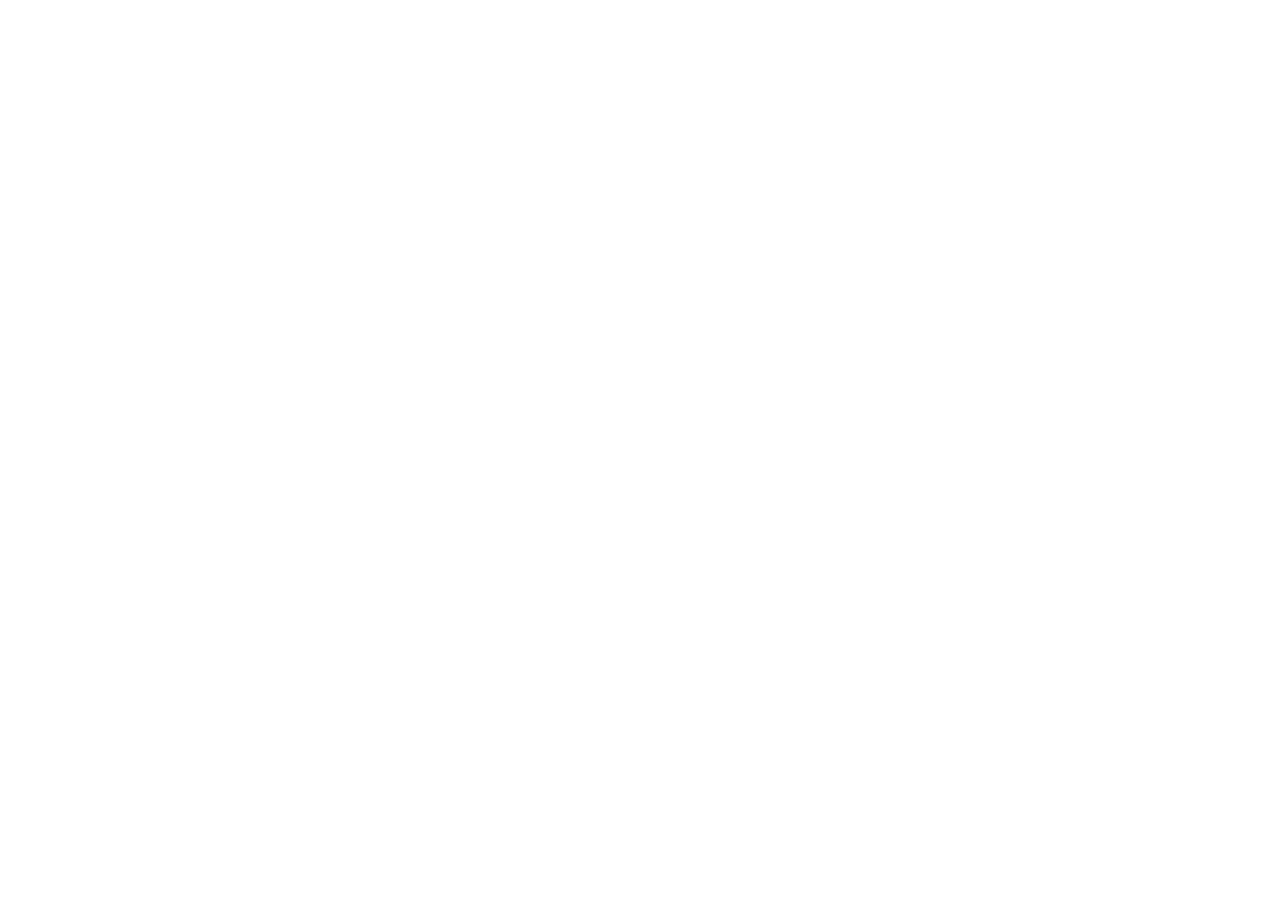
==== games/index.html @ 528885df "Site" ====
<!doctype html>
<html lang="en">
<head>
<meta charset="utf-8">
<title>Moved</title>
<link rel="canonical" href="https://heyheythere.com/">
<meta name="robots" content="noindex">
<meta http-equiv="refresh" content="0; url=https://heyheythere.com/">
<script>location.replace("https://heyheythere.com/" + location.hash)</script>
</head>
<body style="background:#07080d;color:#e6e8f2;font-family:system-ui"><p>This page moved to <a style="color:#3ee8ff" href="https://heyheythere.com/">https://heyheythere.com/</a>.</p></body>
</html>
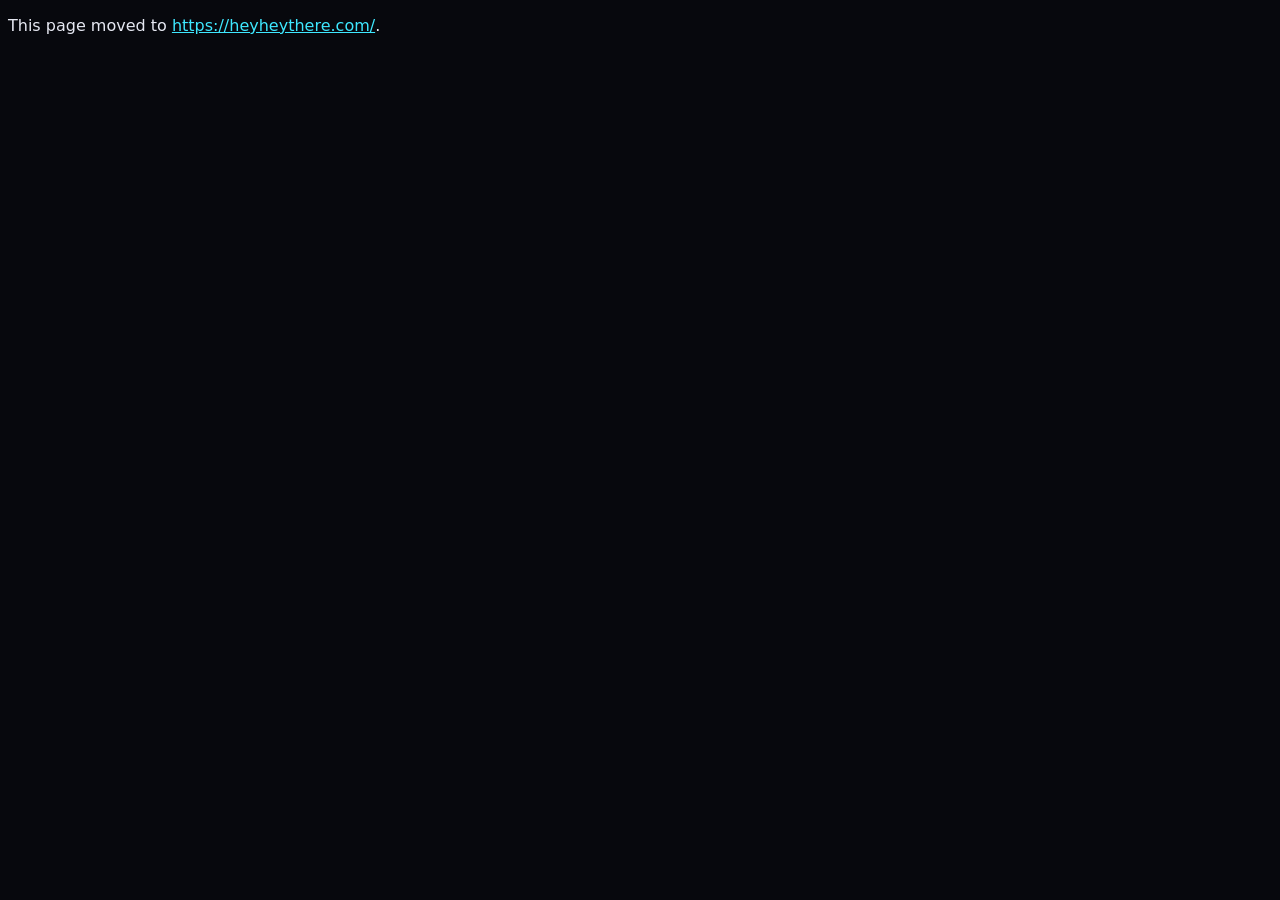
==== commit 69d0eb5a: "Site" ====
--- a/games/index.html
+++ b/games/index.html
@@ -5,8 +5,6 @@
 <title>Moved</title>
 <link rel="canonical" href="https://heyheythere.com/">
 <meta name="robots" content="noindex">
-<meta http-equiv="refresh" content="0; url=https://heyheythere.com/">
-<script>location.replace("https://heyheythere.com/" + location.hash)</script>
 </head>
 <body style="background:#07080d;color:#e6e8f2;font-family:system-ui"><p>This page moved to <a style="color:#3ee8ff" href="https://heyheythere.com/">https://heyheythere.com/</a>.</p></body>
 </html>
